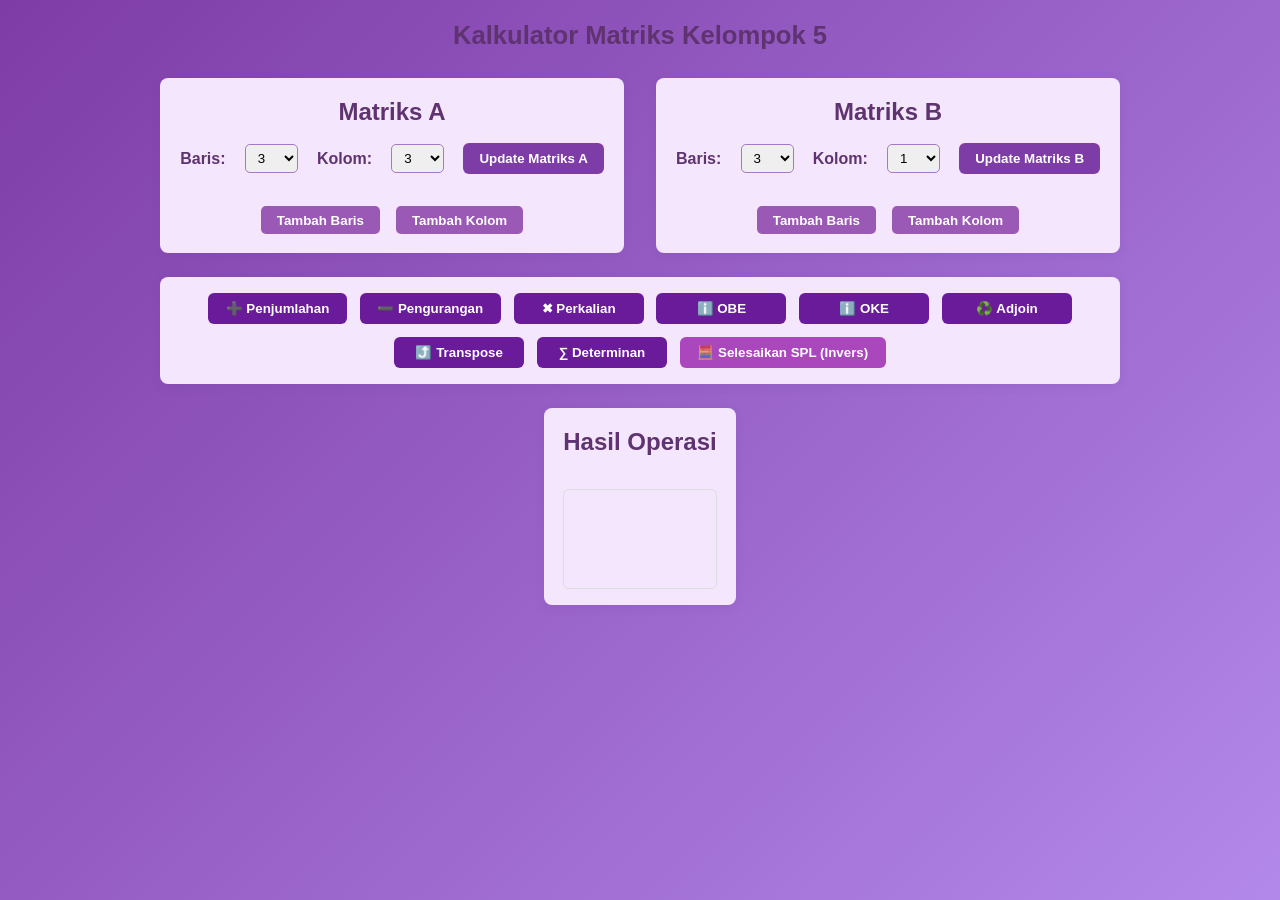
==== index.html @ 155f68a4 "Update and rename Kalkulator.html to index.html" ====
<!DOCTYPE html>
<html lang="id">
<head>
  <meta charset="UTF-8" />
  <meta name="viewport" content="width=device-width,initial-scale=1" />
  <title>Kalkulator Matriks Interaktif</title>
  <link rel="stylesheet" href="/styles.css">
</head>
<body>
  <header>
   
    <h1>Kalkulator Matriks Kelompok 5</h1>
  </header>

  <main class="matrices-wrapper" aria-label="Area input matriks">
    <!-- Matriks A -->
    <section class="matrix-section" aria-labelledby="title-matrixA" id="matrixA-section">
      <h2 id="title-matrixA">Matriks A</h2>
      <div class="input-ordo" aria-label="Input ordo matriks A">
        <label for="orderA-rows">Baris:</label>
        <select id="orderA-rows" aria-label="Pilih jumlah baris matriks A">
          <option value="1">1</option>
          <option value="2">2</option>
          <option value="3" selected>3</option>
          <option value="4">4</option>
          <option value="5">5</option>
          <option value="6">6</option>
          <option value="7">7</option>
          <option value="8">8</option>
          <option value="9">9</option>
          <option value="10">10</option>
        </select>

        <label for="orderA-cols">Kolom:</label>
        <select id="orderA-cols" aria-label="Pilih jumlah kolom matriks A">
          <option value="1">1</option>
          <option value="2">2</option>
          <option value="3" selected>3</option>
          <option value="4">4</option>
          <option value="5">5</option>
          <option value="6">6</option>
          <option value="7">7</option>
          <option value="8">8</option>
          <option value="9">9</option>
          <option value="10">10</option>
        </select>

        <button id="create-matrixA" aria-label="Buat matriks A">Update Matriks A</button>
      </div>
      <div class="matrix-grid" id="matrixA-grid" role="grid" aria-label="Grid input matriks A">
        <!-- inputs matriks A -->
      </div>
      <div class="modify-dimensions" aria-label="Tambah baris atau kolom matriks A">
        <button id="add-rowA" aria-label="Tambah baris matriks A">Tambah Baris</button>
        <button id="add-colA" aria-label="Tambah kolom matriks A">Tambah Kolom</button>
      </div>
    </section>

    <!-- Matriks B -->
    <section class="matrix-section" aria-labelledby="title-matrixB" id="matrixB-section">
      <h2 id="title-matrixB">Matriks B</h2>
      <div class="input-ordo" aria-label="Input ordo matriks B">
        <label for="orderB-rows">Baris:</label>
        <select id="orderB-rows" aria-label="Pilih jumlah baris matriks B">
          <option value="1">1</option>
          <option value="2">2</option>
          <option value="3" selected>3</option>
          <option value="4">4</option>
          <option value="5">5</option>
          <option value="6">6</option>
          <option value="7">7</option>
          <option value="8">8</option>
          <option value="9">9</option>
          <option value="10">10</option>
        </select>

        <label for="orderB-cols">Kolom:</label>
        <select id="orderB-cols" aria-label="Pilih jumlah kolom matriks B">
          <option value="1" selected>1</option>
          <option value="2">2</option>
          <option value="3">3</option>
          <option value="4">4</option>
          <option value="5">5</option>
          <option value="6">6</option>
          <option value="7">7</option>
          <option value="8">8</option>
          <option value="9">9</option>
          <option value="10">10</option>
        </select>

        <button id="create-matrixB" aria-label="Buat matriks B">Update Matriks B</button>
      </div>
      <div class="matrix-grid" id="matrixB-grid" role="grid" aria-label="Grid input matriks B">
        <!-- inputs matriks B -->
      </div>
      <div class="modify-dimensions" aria-label="Tambah baris atau kolom matriks B">
        <button id="add-rowB" aria-label="Tambah baris matriks B">Tambah Baris</button>
        <button id="add-colB" aria-label="Tambah kolom matriks B">Tambah Kolom</button>
      </div>
    </section>
  </main>

  <section class="panel-operations" aria-label="Panel operasi matriks">
    <button class="op-btn" data-op="add" aria-label="Penjumlahan Matriks">➕ Penjumlahan</button>
    <button class="op-btn" data-op="subtract" aria-label="Pengurangan Matriks">➖ Pengurangan</button>
    <button class="op-btn" data-op="multiply" aria-label="Perkalian Matriks">✖ Perkalian</button>
    <button class="op-btn" data-op="obe" aria-label="Operasi Baris Elementer Matriks A">ℹ️ OBE</button>
    <button class="op-btn" data-op="oke" aria-label="Operasi Kolom Elementer Matriks A">ℹ️ OKE</button>
    <button class="op-btn" data-op="adjoint" aria-label="Adjoin Matriks A">♻️ Adjoin</button>
    <button class="op-btn" data-op="transpose" aria-label="Transpose Matriks A">⤴️ Transpose</button>
    <button class="op-btn" data-op="determinant" aria-label="Determinan Matriks A 3x3 (Sarrus)">∑ Determinan</button>

    <!-- Tombol SPL -->
    <button class="op-btn special-btn" data-op="solve-inverse" aria-label="Selesaikan SPL menggunakan metode invers">
      🧮 Selesaikan SPL (Invers)
    </button>
  </section>



  <section class="result-panel" aria-live="polite" aria-atomic="true" aria-label="Hasil operasi matriks">
    <h2>Hasil Operasi</h2>
    <div id="result-matrix" class="result-matrix" aria-label="Matriks hasil">
      <!-- Result grid populated here -->
    </div>
    <pre class="steps" id="steps" aria-label="Keterangan operasi">
      <!-- Deskripsi hasil dan langkah-langkah -->
    </pre>
  </section>

  <script src="Gerak.js"></script>
</body>
</html>
---- styles.css ----
/* Reset dasar */
* {
  box-sizing: border-box;
  margin: 0;
  padding: 0;
}

body {
  font-family: 'Segoe UI', Tahoma, Geneva, Verdana, sans-serif;
  background: linear-gradient(135deg, #7e3ca6, #b388eb);
  color: #333;
  line-height: 1.5;
  min-height: 100vh;
  display: flex;
  flex-direction: column;
  align-items: center;
  padding: 1rem;
}

header {
  width: 100%;
  max-width: 960px;
  text-align: center;
  margin-bottom: 1.5rem;
}

.logo {
  font-weight: 900;
  font-size: 1.8rem;
  color: #8e44ad; /* ungu tua */
  letter-spacing: 2px;
  margin-bottom: 0.3rem;
  user-select: none;
}

h1 {
  font-size: 1.6rem;
  font-weight: 600;
  color: #5e3370; /* ungu gelap */
}

/* Wrapper Matriks */
.matrices-wrapper {
  display: flex;
  gap: 2rem;
  flex-wrap: wrap;
  justify-content: center;
  width: 100%;
  max-width: 960px;
  margin-bottom: 1.5rem;
}

/* Bagian Matriks */
.matrix-section {
  background: #f4e6fc; /* ungu sangat terang */
  border-radius: 8px;
  padding: 1rem 1.2rem 1.2rem;
  box-shadow: 0 2px 8px rgb(110 59 150 / 0.15);
  flex: 1 1 320px;
  min-width: 320px;
  display: flex;
  flex-direction: column;
  user-select: none;
}

.matrix-section h2 {
  color: #5e3370;
  margin-bottom: 0.8rem;
  text-align: center;
}

.input-ordo {
  display: flex;
  flex-wrap: wrap;
  gap: 0.8rem 1.2rem;
  align-items: center;
  justify-content: center;
  margin-bottom: 1rem;
}

.input-ordo label {
  font-weight: 600;
  color: #5e3370;
}

.input-ordo select {
  padding: 0.3rem 0.5rem;
  border-radius: 5px;
  border: 1.5px solid #a678c8; /* ungu muda */
  min-width: 50px;
  cursor: pointer;
  transition: border-color 0.3s;
}

.input-ordo select:focus {
  outline: none;
  border-color: #7e3ca6;
  box-shadow: 0 0 4px #7e3ca6aa;
}

.input-ordo button {
  background-color: #7e3ca6;
  border: none;
  color: white;
  padding: 0.5rem 1rem;
  border-radius: 6px;
  font-weight: 600;
  cursor: pointer;
  transition: background-color 0.3s;
}

.input-ordo button:hover,
.input-ordo button:focus {
  background-color: #5e2c7a;
  outline: none;
}

/* Grid Input Matriks */
.matrix-grid {
  display: grid;
  gap: 0.4rem;
  justify-content: center;
  margin-bottom: 1rem;
}

/* Input di matriks */
.matrix-grid input[type="number"] {
  width: 3.4rem;
  padding: 0.3rem 0.5rem;
  border: 1.4px solid #bbb;
  border-radius: 5px;
  font-size: 1rem;
  text-align: center;
  transition: border-color 0.3s;
}

.matrix-grid input[type="number"]:focus {
  border-color: #ab47bc;
  outline: none;
  box-shadow: 0 0 5px #ab47bc99;
}

/* Tombol tambah baris/kolom */
.modify-dimensions {
  display: flex;
  justify-content: center;
  gap: 1rem;
}

.modify-dimensions button {
  background-color: #9b59b6;
  border: none;
  color: white;
  padding: 0.4rem 1rem;
  border-radius: 5px;
  cursor: pointer;
  font-weight: 600;
  transition: background-color 0.3s;
}

.modify-dimensions button:hover,
.modify-dimensions button:focus {
  background-color: #7e3ca6;
  outline: none;
}

/* Panel operasi */
.panel-operations {
  width: 100%;
  max-width: 960px;
  background: #f4e6fc;
  box-shadow: 0 2px 10px rgb(110 59 150 / 0.15);
  border-radius: 8px;
  padding: 1rem 1rem;
  margin-bottom: 1.5rem;
  display: flex;
  flex-wrap: wrap;
  gap: 0.8rem;
  justify-content: center;
  user-select: none;
}

.op-btn {
  background-color: #6a1b9a;
  border: none;
  color: white;
  padding: 0.5rem 1.1rem;
  border-radius: 6px;
  font-weight: 600;
  cursor: pointer;
  transition: background-color 0.3s;
  min-width: 130px;
  text-align: center;
  user-select: none;
}

.op-btn:hover,
.op-btn:focus {
  background-color: #4a136a;
  outline: none;
}

.special-btn {
  background-color: #ab47bc;
  min-width: 180px;
}

.special-btn:hover,
.special-btn:focus {
  background-color: #7e3ca6;
}

/* Panel SPL */
.spl-panel {
  max-width: 960px;
  background: #f9f2fc;
  border-left: 6px solid #7e3ca6;
  padding: 1rem 1.2rem;
  margin-bottom: 1.5rem;
  border-radius: 6px;
  font-size: 0.95rem;
  color: #5e3370;
  user-select: none;
}

.spl-panel h2 {
  margin-bottom: 0.5rem;
  color: #7e3ca6;
}

.spl-panel ul {
  padding-left: 1.3rem;
  margin-top: 0.3rem;
}

.spl-panel ul li {
  margin-bottom: 0.3rem;
}

/* Panel hasil */
.result-panel {
  max-width: 960px;
  background: #f4e6fc;
  border-radius: 8px;
  padding: 1rem 1.2rem;
  box-shadow: 0 3px 10px rgb(110 59 150 / 0.15);
  user-select: none;
}

.result-panel h2 {
  margin-bottom: 0.8rem;
  color: #5e3370;
  text-align: center;
}

.result-matrix {
  display: grid;
  gap: 0.5rem;
  justify-content: center;
  margin-bottom: 1rem;
}

.result-matrix input {
  width: 3.5rem;
  padding: 0.4rem 0.6rem;
  border: 1.5px solid #7e3ca6;
  border-radius: 5px;
  text-align: center;
  font-weight: 600;
  color: #5e3370;
  background-color: #ede0f7;
  user-select: text;
  pointer-events: none;
}

.steps {
  background-color: #f4e6fc;
  padding: 1rem;
  border-radius: 6px;
  border: 1px solid #ddd;
  font-family: 'Courier New', Courier, monospace;
  font-size: 0.9rem;
  white-space: pre-wrap;
  min-height: 100px;
  overflow-y: auto;
  user-select: text;
}

/* Responsive */
@media (max-width: 720px) {
  .matrices-wrapper {
    flex-direction: column;
    align-items: center;
  }
  
  .matrix-section {
    min-width: 100%;
  }
  
  .panel-operations {
    flex-direction: column;
    gap: 1rem;
  }
}

.matrix-grid {
  display: grid;
  gap: 0.4rem;
  justify-content: center;
  margin-bottom: 1rem;
  grid-template-columns: repeat(3, 40px); /* default 3 kolom */
}
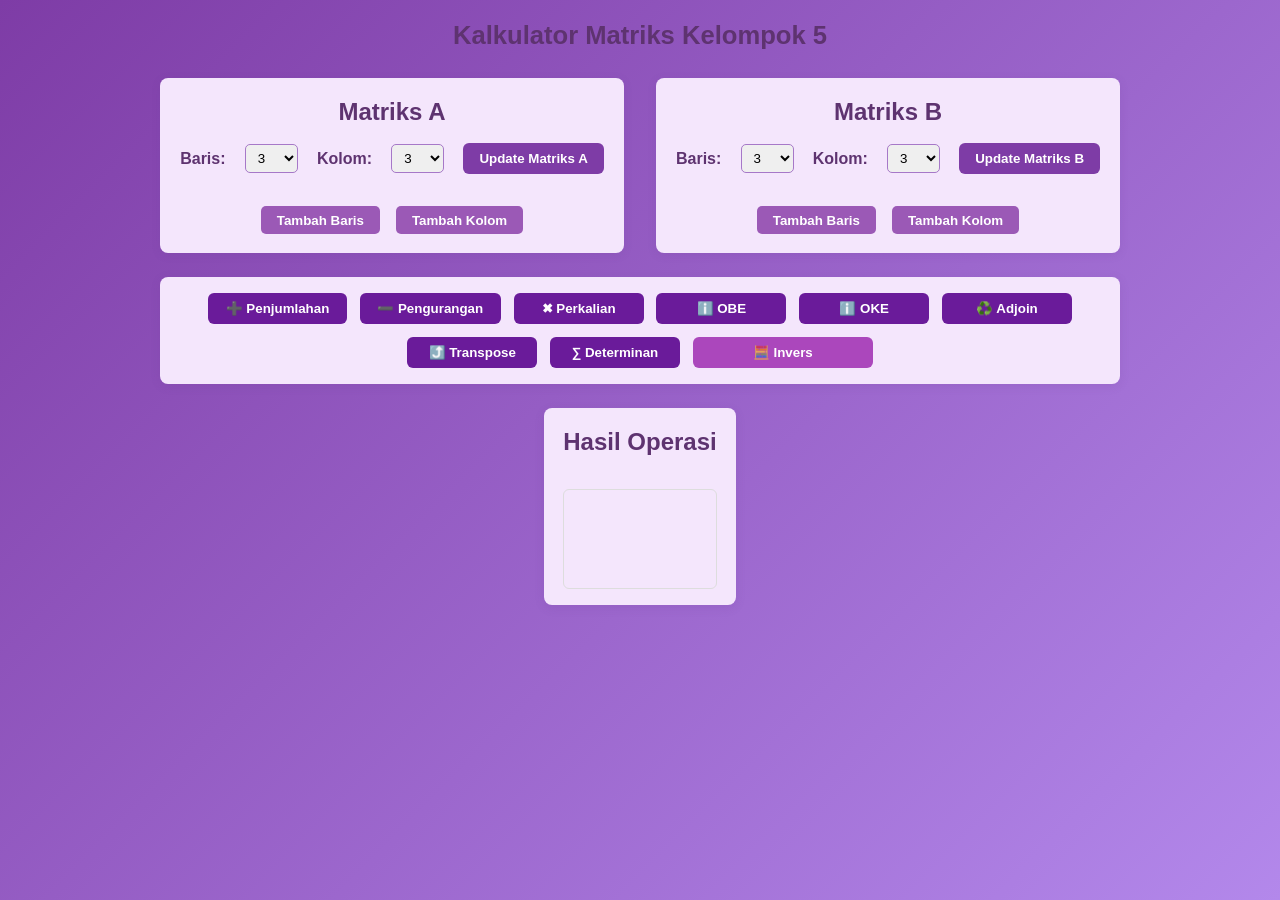
==== commit dd60b8a7: "Update index.html" ====
--- a/index.html
+++ b/index.html
@@ -76,9 +76,9 @@
 
         <label for="orderB-cols">Kolom:</label>
         <select id="orderB-cols" aria-label="Pilih jumlah kolom matriks B">
-          <option value="1" selected>1</option>
+          <option value="1">1</option>
           <option value="2">2</option>
-          <option value="3">3</option>
+          <option value="3"selected>3</option>
           <option value="4">4</option>
           <option value="5">5</option>
           <option value="6">6</option>
@@ -112,7 +112,7 @@
 
     <!-- Tombol SPL -->
     <button class="op-btn special-btn" data-op="solve-inverse" aria-label="Selesaikan SPL menggunakan metode invers">
-      🧮 Selesaikan SPL (Invers)
+      🧮 Invers
     </button>
   </section>
 
